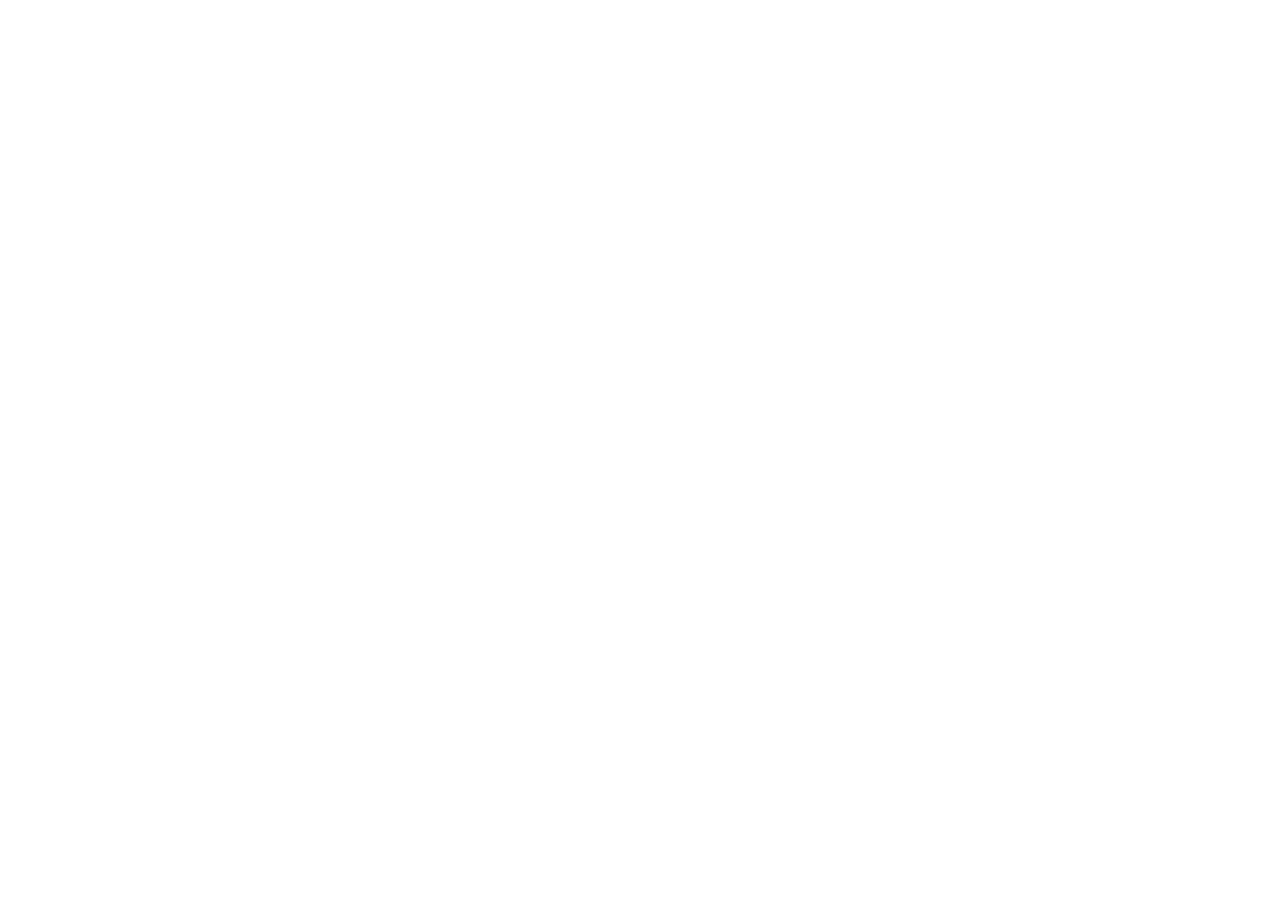
==== DOM/index.html @ c335c784 "create html file for dom testing" ====
<!DOCTYPE html>
<html lang="en">
<head>
    <meta charset="UTF-8">
    <meta name="viewport" content="width=device-width, initial-scale=1.0">

<title>DOM Learning!</title>
</head>
<body>
    
</body>
</html>
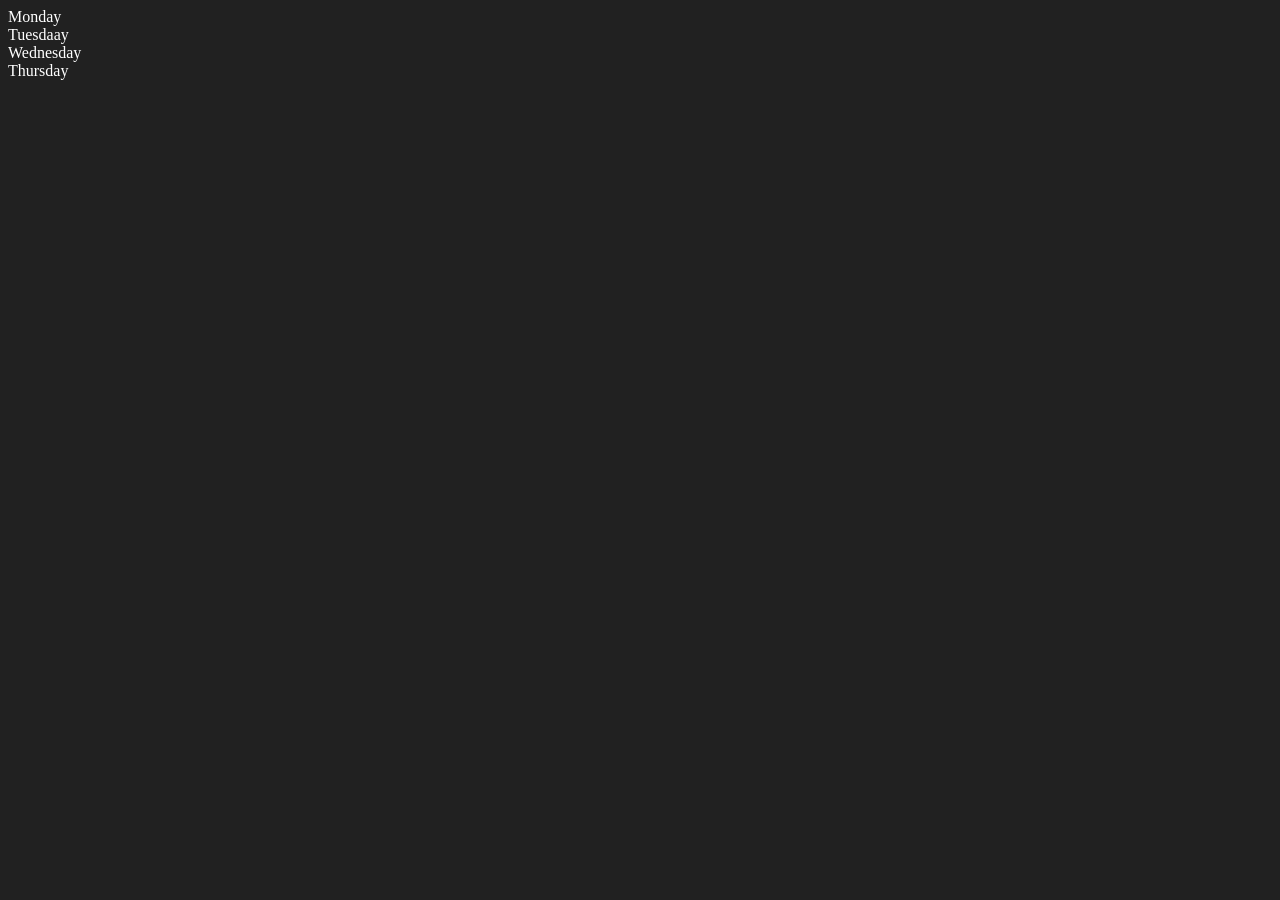
==== commit 5b5a0832: "DOM methods,selectors,crete new objects , edit , remove" ====
--- a/DOM/index.html
+++ b/DOM/index.html
@@ -6,7 +6,34 @@
 
 <title>DOM Learning!</title>
 </head>
-<body>
-    
+<body style="background-color: #212121; color:#fff">
+    <div class="parent">
+        <div class="day">Monday</div>
+        <div class="day">Tuesdaay</div>
+        <div class="day">Wednesday</div>
+        <div class="day">Thursday</div>
+    </div>
 </body>
+<script>
+  const parent =   document.querySelector('.parent')
+//   console.log(parent);
+//   console.log(parent.children);
+//   console.log(parent.children[1]);
+
+  for(let i=0; i<parent.children.length; i++){
+    // console.log(parent.children[i].innerHTML);
+  }
+
+//   console.log(parent.firstElementChild);
+//   console.log(parent.lastElementChild);
+
+//   const days = document.querySelector('.day');
+//   console.log(days);
+//   console.log(days.parentElement);
+
+// console.log(days.nextElementSibling);
+
+// console.log(parent.childNodes);
+
+</script>
 </html>
